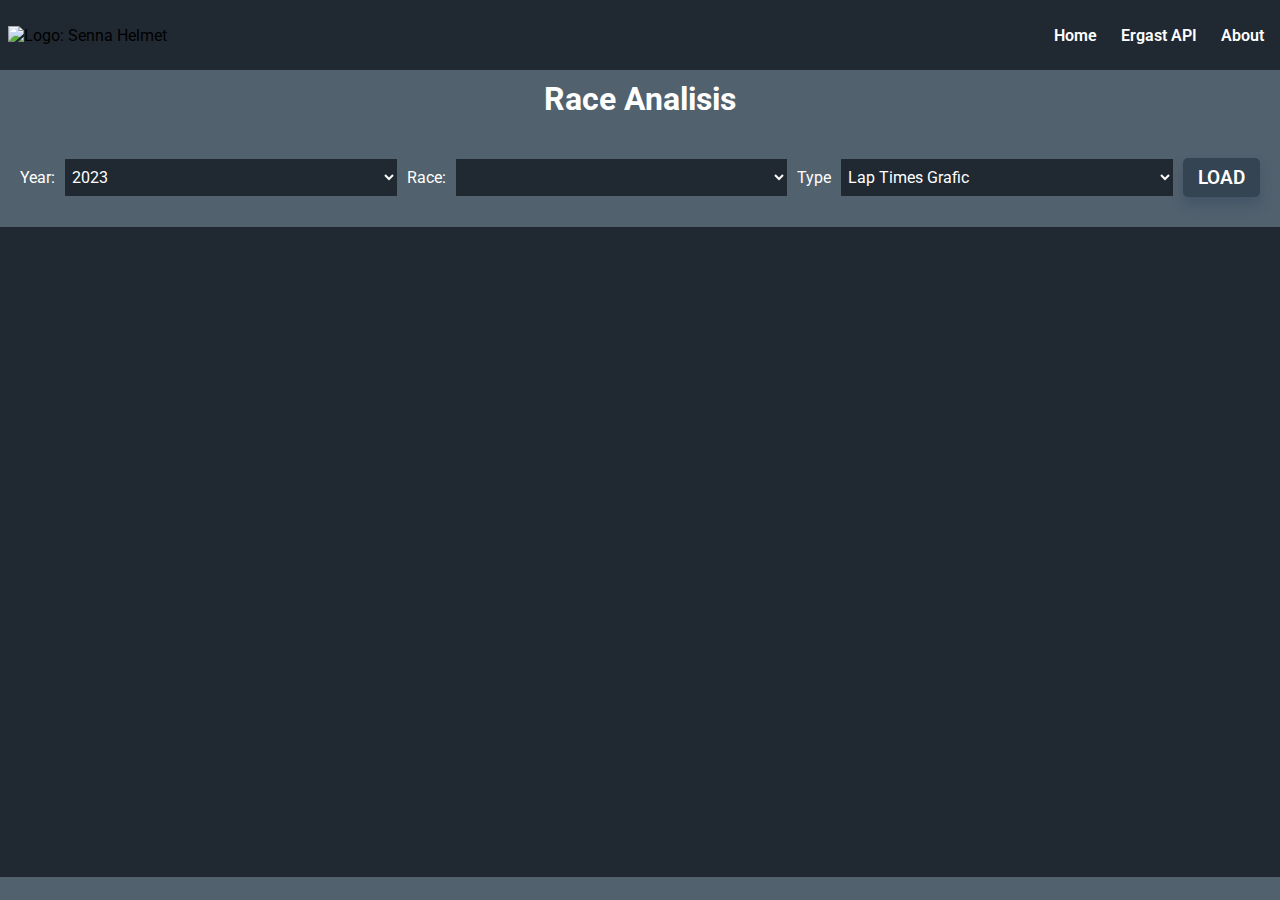
==== pages/raceAnalisis/raceAnalisis.html @ d3e20bbb "Frontend para as requisições" ====
<!DOCTYPE html>
<html lang="pt-br">
<head>
    <meta charset="UTF-8">
    <meta name="viewport" content="width=device-width, initial-scale=1.0">
    <link rel="icon" href="../../favicon.ico" type="image/x-icon">

    <!--Gráficos-->
    <script src="https://cdn.jsdelivr.net/npm/chart.js"></script>
    <!--<script defer src="charts/laptimes.js"></script>-->

    <!--Javascript-->
    <script defer type="module" src="./raceAnalisis.js"></script>
    <!--<script defer type="module" src="charts/lapTimes.js"></script>-->

    <!--Styles-->
    <link rel="stylesheet" href="./raceAnalisis.css">

    <title>Formula One API Consumer</title>
</head>
<body>
    <!--<canvas id="meuGrafico"></canvas>-->
    <header>
        <div class="logo">
            <img src="../../favicon.ico" alt="Logo: Senna Helmet">
        </div>
        <div class="links">
            <a href="#">Home</a>
            <a href="https://ergast.com/mrd/" target="_blank">Ergast API</a>
            <a href="#">About</a>
        </div>
    </header>
    <main>
        <div class="principal">
            <h1>Race Analisis</h1>
            <div class="form-container">
                <form id="form">
                    <label for="year">Year:</label>
                    <select name="year" id="year">
                        
                    </select>
                    <label for="race">Race:</label>
                    <select name="race" id="race">
                        
                    </select>
                    <label for="type">Type</label>
                    <select name="type" id="type">
                        <option value="laptimes">Lap Times Grafic</option>
                        <option value="results">Results</option>
                    </select>
                    <button type="submit">Load</button>
                </form>
            </div>
            <div class="chart-container">
                <div class="loader"></div>
                <canvas id="lapTimesGrafic"></canvas>
            </div>
        </div>
    </main>
    <footer>

    </footer>
</body>
</html>
---- pages/raceAnalisis/raceAnalisis.css ----
@charset "UTF-8";

/* Fontes */
@import url('https://fonts.googleapis.com/css2?family=Roboto:wght@100;300;400;500;700;900&display=swap');

/* Reset */
* {
    padding: 0;
    margin: 0;
    box-sizing: border-box;
    text-decoration: none;
    list-style: none;
    font-family: 'Roboto', sans-serif;
    scroll-behavior: smooth;
}
body {
    background-color: #52616e;
}

header {
    display: flex;
    flex-direction: row;
    align-items: center;
    justify-content: space-between;
    height: 70px;
    background-color: #202932;
}

header .logo img {
    padding-left: 8px;
    width: 50px;
}

header .links {
    display: flex;
    flex-direction: row;
    align-items: center;
    gap: 8px;
    padding-right: 8px;
}

header .links a {
    color: white;
    /*background-color: #E10600;*/
    border-radius: 5px;
    padding: 5px 8px;
    font-weight: 600;
}

header .links a:hover {
    color: #415f7c;
}

main .principal {
    background-color: #52616e;
    height: 100%;
}

main .principal h1 {
    color: #FFF;
    text-align: center;
    padding: 10px 0;
}

/* FORM */

main .form-container {
    width: 100%;
    height: 100%;
    padding: 30px 20px;
}

main form {
    color: #FFF;
    display: flex;
    flex-direction: row;
    align-items: center;
    justify-content: flex-start;
    gap: 10px;
}

form input, form select {
    width: 100%;
    height: 100%;
    padding: 8px 3px;
    font-size: 1rem;
    background-color: #202932;
    border: none;
    color: #FFF;
}

main form button {
    font-size: 1.2rem;
    font-weight: 600;
    border-radius: 5px;
    color: #fff;
    padding: 8px 15px;
    background-color: #354453;
    border: none;
    cursor: pointer;
    box-shadow: 0px 8px 12px rgba(48, 68, 94, 0.4);
    text-transform: uppercase;
}

main form button:hover {
    background-color: #2b4258;
  }

/* CHART CONTAINER */

main .chart-container {
    display: flex;
    align-items: center;
    justify-content: center;
    padding-top: 30px 20px;
    background-color: #202932;
    
}

/* CHART */

main #lapTimesGrafic {
    padding: 10px;
    width: 100%;
}

/* LOADING */

.loader {
    display: none;
    border: 16px solid #52616e; /* Light grey */
    border-top: 16px solid #3498db; /* Blue */
    border-bottom: 16px solid #3498db; 
    border-radius: 50%;
    width: 120px;
    height: 120px;
    animation: spin 2s linear infinite;
}
  
@keyframes spin {
    0% { transform: rotate(0deg); }
    100% { transform: rotate(360deg); }
}
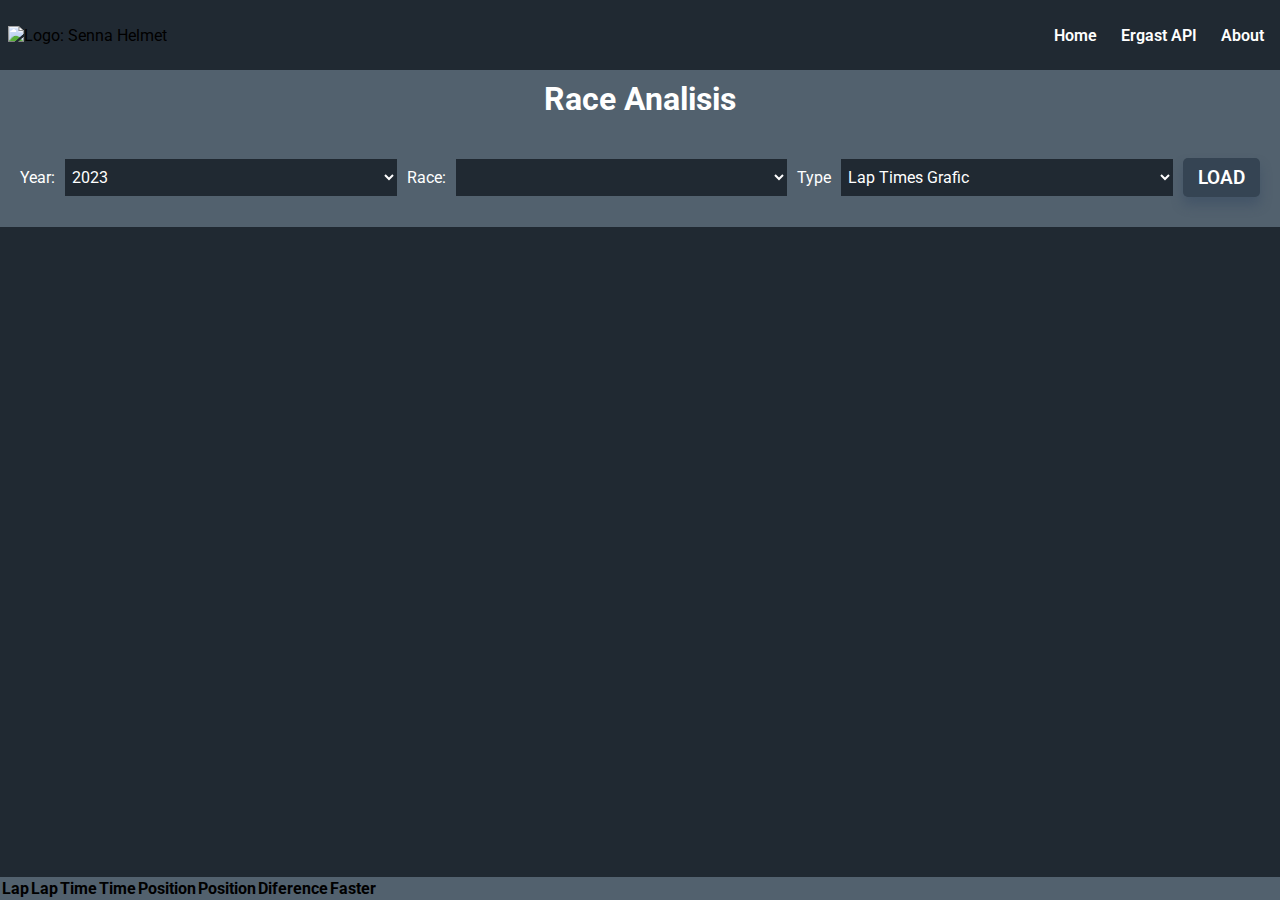
==== commit 497cdcae: "Validação de tempo de volta" ====
--- a/pages/raceAnalisis/raceAnalisis.html
+++ b/pages/raceAnalisis/raceAnalisis.html
@@ -55,6 +55,25 @@
                 <div class="loader"></div>
                 <canvas id="lapTimesGrafic"></canvas>
             </div>
+            <div class="table-container">
+                <table>
+                    <thead>
+                        <tr>
+                            <th>Lap</th>
+                            <th>Lap</th>
+                            <th>Time</th>
+                            <th>Time</th>
+                            <th>Position</th>
+                            <th>Position</th>
+                            <th>Diference</th>
+                            <th>Faster</th>
+                        </tr>
+                    </thead>
+                    <tbody id="table-body">
+                    <!-- Dados inseridos dinamicamente -->
+                    </tbody>
+                </table>
+            </div>
         </div>
     </main>
     <footer>
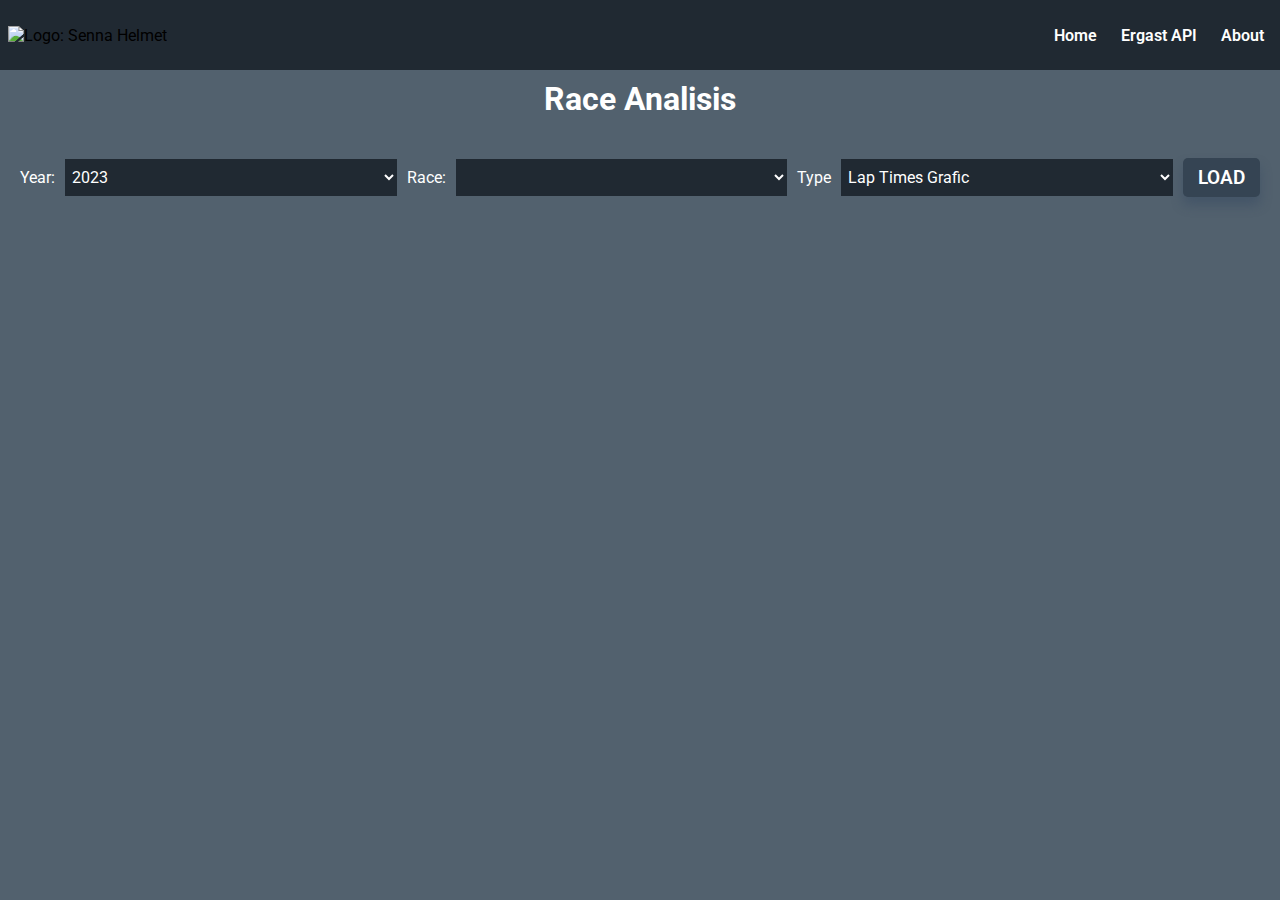
==== commit 7fe418bd: "Comparação por tabela adicionada" ====
--- a/pages/raceAnalisis/raceAnalisis.html
+++ b/pages/raceAnalisis/raceAnalisis.html
@@ -46,17 +46,19 @@
                     <label for="type">Type</label>
                     <select name="type" id="type">
                         <option value="laptimes">Lap Times Grafic</option>
+                        <option value="driverscompare">Drivers Compare</option>
                         <option value="results">Results</option>
                     </select>
+                    <select class="drivers-compare" id="driver1"></select>
+                    <select class="drivers-compare" id="driver2"></select>
                     <button type="submit">Load</button>
                 </form>
             </div>
             <div class="chart-container">
                 <div class="loader"></div>
                 <canvas id="lapTimesGrafic"></canvas>
-            </div>
-            <div class="table-container">
-                <table>
+
+                <table class="table-compare">
                     <thead>
                         <tr>
                             <th>Lap</th>
@@ -74,6 +76,25 @@
                     </tbody>
                 </table>
             </div>
+            <!--<div class="table-container">
+                <table class="table-compare">
+                    <thead>
+                        <tr>
+                            <th>Lap</th>
+                            <th>Lap</th>
+                            <th>Time</th>
+                            <th>Time</th>
+                            <th>Position</th>
+                            <th>Position</th>
+                            <th>Diference</th>
+                            <th>Faster</th>
+                        </tr>
+                    </thead>
+                    <tbody id="table-body">
+                    <!-- Dados inseridos dinamicamente --><!--
+                    </tbody>
+                </table>
+            </div>-->
         </div>
     </main>
     <footer>
--- a/pages/raceAnalisis/raceAnalisis.css
+++ b/pages/raceAnalisis/raceAnalisis.css
@@ -89,6 +89,10 @@
     color: #FFF;
 }
 
+form .drivers-compare {
+    display: none;
+}
+
 main form button {
     font-size: 1.2rem;
     font-weight: 600;
@@ -120,6 +124,7 @@
 /* CHART */
 
 main #lapTimesGrafic {
+    display: none;
     padding: 10px;
     width: 100%;
 }
@@ -136,6 +141,44 @@
     height: 120px;
     animation: spin 2s linear infinite;
 }
+
+/* TABLE*/
+
+main .principal .table-container {
+    padding: 0 12px;
+}
+
+main .table-compare {
+    display: none;
+}
+
+table {
+    width: 100%;;
+    border-collapse: collapse;
+    color: #fff;
+    overflow: scroll;
+}
+
+thead {
+    background-color: #202932;
+}
+thead tr {
+    text-transform: uppercase;
+}
+
+th, td {
+    border: 1px solid #202932;
+    padding: 8px;
+    text-align: center;
+}
+
+tr:nth-child(even) {
+    background-color: #2C3845;
+}
+
+tr:nth-child(odd) {
+    background-color: #4a5b6eaf;
+}
   
 @keyframes spin {
     0% { transform: rotate(0deg); }
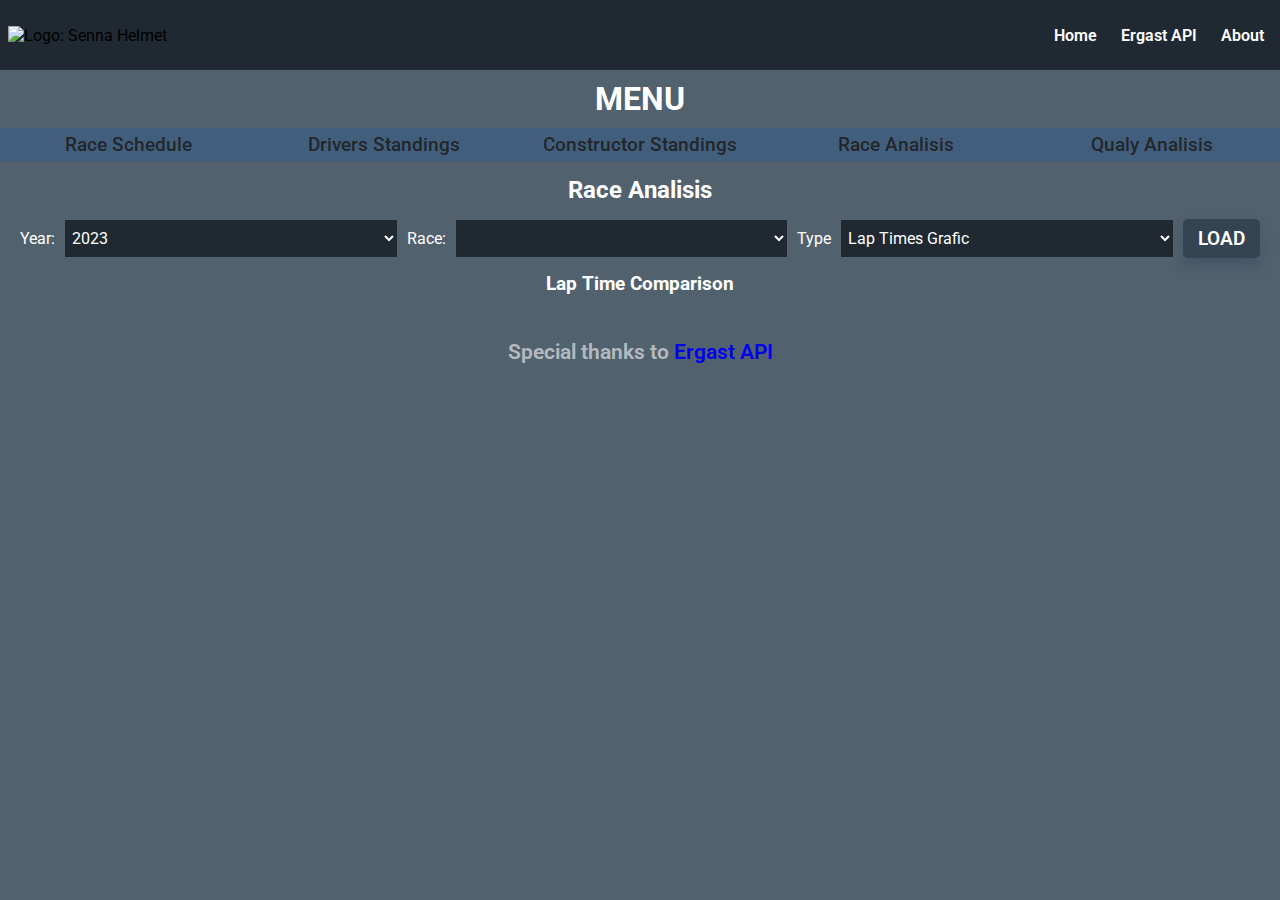
==== commit ed503f22: "Correções estilos Race Analisis" ====
--- a/pages/raceAnalisis/raceAnalisis.html
+++ b/pages/raceAnalisis/raceAnalisis.html
@@ -32,7 +32,17 @@
     </header>
     <main>
         <div class="principal">
-            <h1>Race Analisis</h1>
+            <h1>MENU</h1>
+            <div class="menu">
+                <button type="button" id="mn-rc-schd">Race Schedule</button>
+                <button type="button" id="mn-drv-stdngs">Drivers Standings</button>
+                <button type="button" id="mn-cntrtr-stdngs">Constructor Standings</button>
+                <button type="button" id="mn-rc-anls">Race Analisis</button>
+                <button type="button" id="mn-qly-anls">Qualy Analisis</button>
+            </div>
+
+            <h2 class="analisis-title">Race Analisis</h2>
+
             <div class="form-container">
                 <form id="form">
                     <label for="year">Year:</label>
@@ -54,11 +64,43 @@
                     <button type="submit">Load</button>
                 </form>
             </div>
-            <div class="chart-container">
+            <div class="analisis-container">
                 <div class="loader"></div>
-                <canvas id="lapTimesGrafic"></canvas>
+
+                <h3 class="table-title">Lap Time Comparison</h3>
+                
+                <div class="table-container">
 
                 <table class="table-compare">
+                    <thead>
+                            <tr>
+                                <th rowspan="2">Lap</th>
+                                <th id="th-driver1" colspan="2">Driver 1</th>
+                                <th id="th-driver2" colspan="2">Driver 2</th>
+                                <th rowspan="2">Diference</th>
+                                <th rowspan="2">Faster</th>
+                              </tr>
+                            <tr>
+                                <th>Time</th>
+                                <th>Position</th>
+                                <th>Time</th>
+                                <th>Position</th>
+                            </tr>
+                        </thead>
+                    <tbody id="table-body">
+                    
+                    </tbody>
+                </table>
+            </div>
+
+                <div class="chart-container">
+                    <canvas id="lapTimesGrafic"></canvas>
+                </div>
+
+            </div>
+            
+
+                <!--<table class="table-compare">
                     <thead>
                         <tr>
                             <th>Lap</th>
@@ -71,34 +113,20 @@
                             <th>Faster</th>
                         </tr>
                     </thead>
-                    <tbody id="table-body">
-                    <!-- Dados inseridos dinamicamente -->
-                    </tbody>
-                </table>
-            </div>
-            <!--<div class="table-container">
-                <table class="table-compare">
-                    <thead>
-                        <tr>
-                            <th>Lap</th>
-                            <th>Lap</th>
-                            <th>Time</th>
-                            <th>Time</th>
-                            <th>Position</th>
-                            <th>Position</th>
-                            <th>Diference</th>
-                            <th>Faster</th>
-                        </tr>
-                    </thead>
-                    <tbody id="table-body">
+                    <tbody id="table-body">-->
                     <!-- Dados inseridos dinamicamente --><!--
                     </tbody>
-                </table>
-            </div>-->
+                </table>-->
+
+                
+            
+            
         </div>
     </main>
     <footer>
-
+        <div>
+            <span>Special thanks to <a href="https://ergast.com/mrd/" target="_blank">Ergast API</a></span>
+        </div>
     </footer>
 </body>
 </html>--- a/pages/raceAnalisis/raceAnalisis.css
+++ b/pages/raceAnalisis/raceAnalisis.css
@@ -62,12 +62,48 @@
     padding: 10px 0;
 }
 
+/* MENU */
+
+.menu {
+    display: flex;
+    flex-direction: row;
+}
+
+.principal h1 {
+    text-align: center;
+    color: #FFF;
+    padding: 15px 0;
+}
+
+.menu button {
+    width: 100%;
+    background-color: #415f7c;
+    color: #1d1c1cde;
+    border: none;
+    cursor: pointer;
+    padding-top: 5px;
+    padding-bottom: 5px;
+    font-weight: 500;
+    font-size: 1.2rem;
+}
+
+.menu button:hover {
+    color: #d1cdcd8c;
+    background-color: #21303f;
+}
+
+.analisis-title {
+    color: #FFF;
+    text-align: center;
+    padding: 15px 0;
+}
+
 /* FORM */
 
 main .form-container {
     width: 100%;
     height: 100%;
-    padding: 30px 20px;
+    padding: 0px 20px;
 }
 
 main form {
@@ -117,8 +153,7 @@
     align-items: center;
     justify-content: center;
     padding-top: 30px 20px;
-    background-color: #202932;
-    
+    background-color: #202932; 
 }
 
 /* CHART */
@@ -152,6 +187,16 @@
     display: none;
 }
 
+.analisis-container {
+    padding: 0 12px;
+}
+
+.table-title {
+    color: #FFF;
+    text-align: center;
+    padding: 15px 0;
+}
+
 table {
     width: 100%;;
     border-collapse: collapse;
@@ -160,7 +205,7 @@
 }
 
 thead {
-    background-color: #202932;
+    background-color: #20293298;
 }
 thead tr {
     text-transform: uppercase;
@@ -172,12 +217,38 @@
     text-align: center;
 }
 
-tr:nth-child(even) {
+.table-columns-up {
+    /*background-color: #20293279;*/
+}
+
+/*#th-driver1, #th-driver2 {
+    -webkit-text-stroke: 0.1px #FFF;
+    
+}*/
+
+tbody tr:nth-child(even) {
     background-color: #2C3845;
 }
 
-tr:nth-child(odd) {
+tbody tr:nth-child(odd) {
     background-color: #4a5b6eaf;
+}
+
+/* FOOTER */
+
+footer {
+    background-color: #52616E;
+    display: flex;
+    flex-direction: column;
+    align-items: center;
+    justify-content: center;
+    padding: 30px 0;
+  }
+
+  footer span {
+    color: #ffffff96;
+    font-size: 1.3rem;
+    font-weight: 600;
 }
   
 @keyframes spin {
